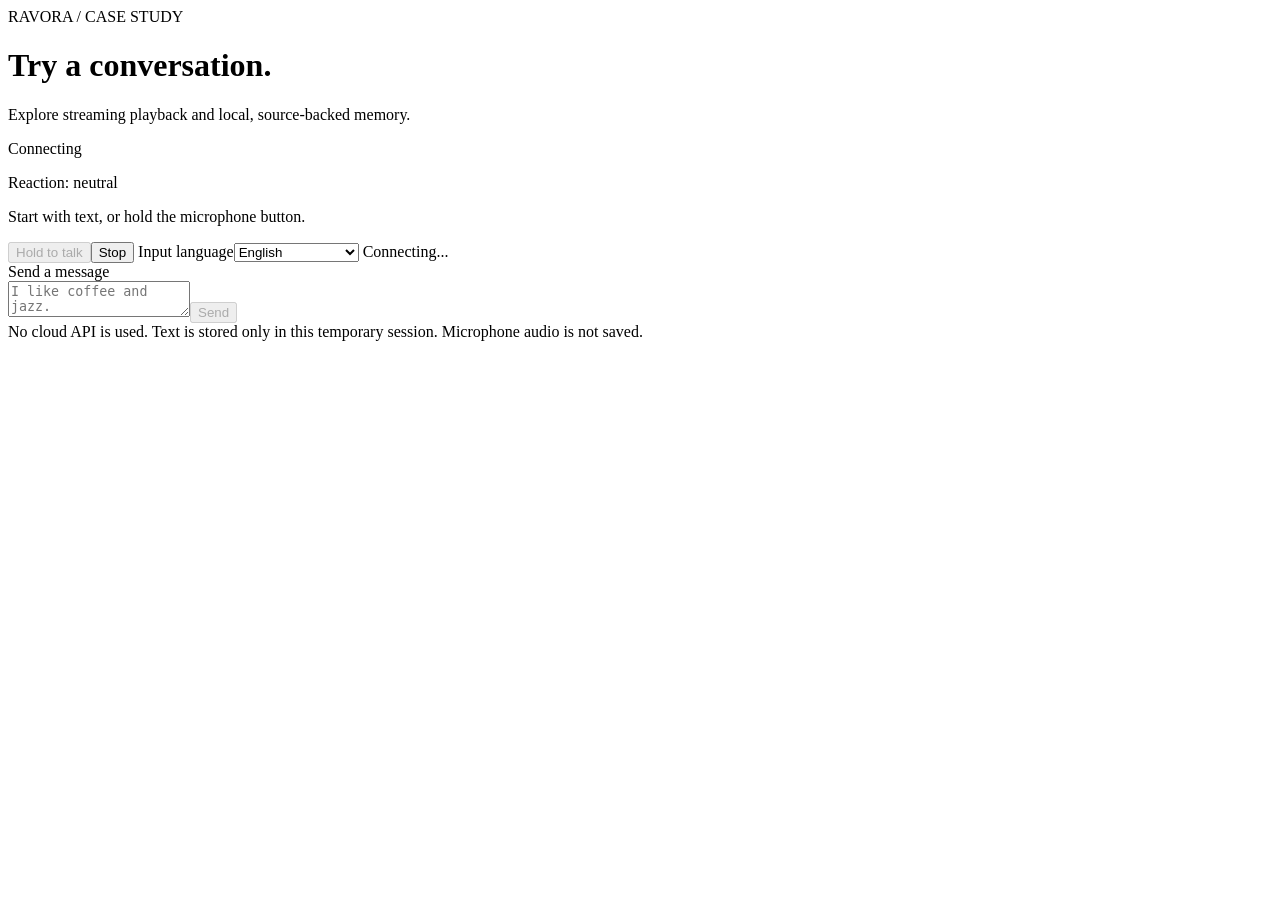
==== src/ravora/web/developer/fast-index.html @ ef481e87 "Publish the RAVORA voice interaction case study" ====
<!doctype html>
<html lang="en">
<meta charset="utf-8"><meta name="viewport" content="width=device-width,initial-scale=1">
<title>RAVORA | Case-study console</title><link rel="stylesheet" href="/style.css">
<main>
<header><div class="eyebrow">RAVORA / CASE STUDY</div><h1>Try a conversation.</h1>
<p>Explore streaming playback and local, source-backed memory.</p><span id="mode">Connecting</span></header>
<aside id="notice" role="note"></aside>
<p id="reaction" role="status">Reaction: neutral</p><p id="interim" aria-live="polite"></p>
<section id="messages" aria-label="Conversation" aria-live="polite"><p class="intro">Start with text, or hold the microphone button.</p></section>
<div class="controls"><button id="talk" disabled>Hold to talk</button><button id="stop" class="secondary">Stop</button>
<label for="language">Input language</label><select id="language"><option value="en-US">English</option><option value="ja-JP">Japanese (mock)</option></select>
<span id="status" role="status">Connecting...</span></div>
<form id="form"><label for="text">Send a message</label><div class="input-row"><textarea id="text" rows="2" maxlength="1000" placeholder="I like coffee and jazz."></textarea><button id="send" disabled>Send</button></div></form>
<footer>No cloud API is used. Text is stored only in this temporary session. Microphone audio is not saved.<span id="limit"></span></footer>
</main><script type="module" src="/app.js"></script>
</html>
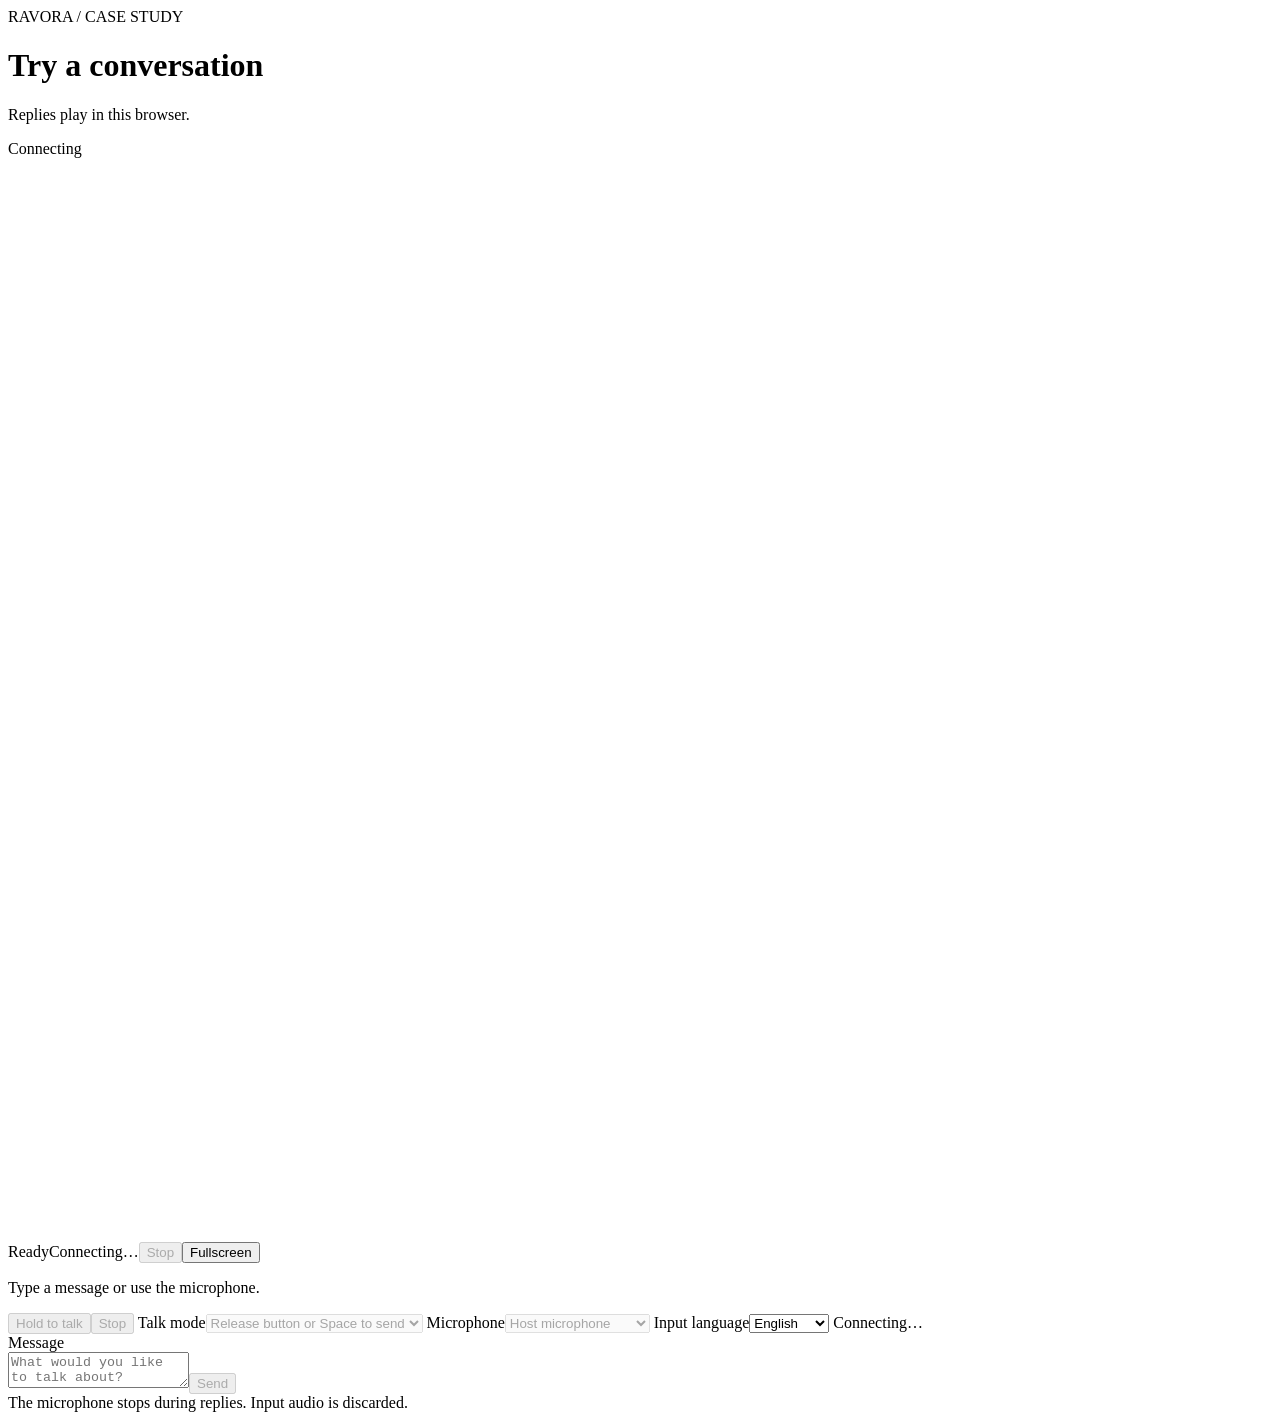
==== commit b30081e7: "Keep voice and memory consistent through hands-free conversations" ====
--- a/src/ravora/web/developer/fast-index.html
+++ b/src/ravora/web/developer/fast-index.html
@@ -1,17 +1,22 @@
 <!doctype html>
 <html lang="en">
 <meta charset="utf-8"><meta name="viewport" content="width=device-width,initial-scale=1">
-<title>RAVORA | Case-study console</title><link rel="stylesheet" href="/style.css">
-<main>
-<header><div class="eyebrow">RAVORA / CASE STUDY</div><h1>Try a conversation.</h1>
-<p>Explore streaming playback and local, source-backed memory.</p><span id="mode">Connecting</span></header>
-<aside id="notice" role="note"></aside>
-<p id="reaction" role="status">Reaction: neutral</p><p id="interim" aria-live="polite"></p>
-<section id="messages" aria-label="Conversation" aria-live="polite"><p class="intro">Start with text, or hold the microphone button.</p></section>
-<div class="controls"><button id="talk" disabled>Hold to talk</button><button id="stop" class="secondary">Stop</button>
-<label for="language">Input language</label><select id="language"><option value="en-US">English</option><option value="ja-JP">Japanese (mock)</option></select>
-<span id="status" role="status">Connecting...</span></div>
-<form id="form"><label for="text">Send a message</label><div class="input-row"><textarea id="text" rows="2" maxlength="1000" placeholder="I like coffee and jazz."></textarea><button id="send" disabled>Send</button></div></form>
-<footer>No cloud API is used. Text is stored only in this temporary session. Microphone audio is not saved.<span id="limit"></span></footer>
+<title>RAVORA · Case-study console</title><link rel="stylesheet" href="/style.css">
+<main class="talk-console">
+  <header><div class="eyebrow">RAVORA / CASE STUDY</div><h1>Try a conversation</h1>
+    <p>Replies play in this browser.</p><span id="mode">Connecting</span></header>
+  <aside id="notice" role="note"></aside>
+  <section id="reaction-preview" class="reaction-preview talk-stage" aria-label="Ravora: neutral">
+    <canvas id="talk-avatar" width="1920" height="1080" aria-label="Live avatar"></canvas>
+    <div class="stage-tools"><span id="reaction-caption">Ready</span><span id="stage-status">Connecting…</span><button id="stage-stop" type="button" class="secondary" disabled>Stop</button><button id="fullscreen" type="button" class="secondary">Fullscreen</button></div>
+  </section>
+  <section id="messages" aria-label="Conversation" aria-live="polite"><p class="intro">Type a message or use the microphone.</p></section>
+  <div class="controls"><button id="talk" disabled>Hold to talk</button><button id="stop" class="secondary" disabled>Stop</button>
+    <label for="end-mode">Talk mode</label><select id="end-mode" disabled><option value="manual">Release button or Space to send</option><option value="auto">Detect end of speech</option><option value="handsfree">Hands-free</option></select>
+    <label for="input-source">Microphone</label><select id="input-source" disabled><option value="dell">Host microphone</option><option value="windows">Browser microphone</option></select>
+    <label for="language">Input language</label><select id="language"><option value="en-US">English</option><option value="ja-JP">Japanese</option></select>
+    <span id="status" role="status">Connecting…</span><button id="reconnect" class="secondary" hidden>Reconnect</button></div>
+  <form id="form"><label for="text">Message</label><div class="input-row"><textarea id="text" rows="2" maxlength="1000" placeholder="What would you like to talk about?"></textarea><button id="send" disabled>Send</button></div></form>
+  <footer>The microphone stops during replies. Input audio is discarded.<span id="limit"></span></footer>
 </main><script type="module" src="/app.js"></script>
 </html>
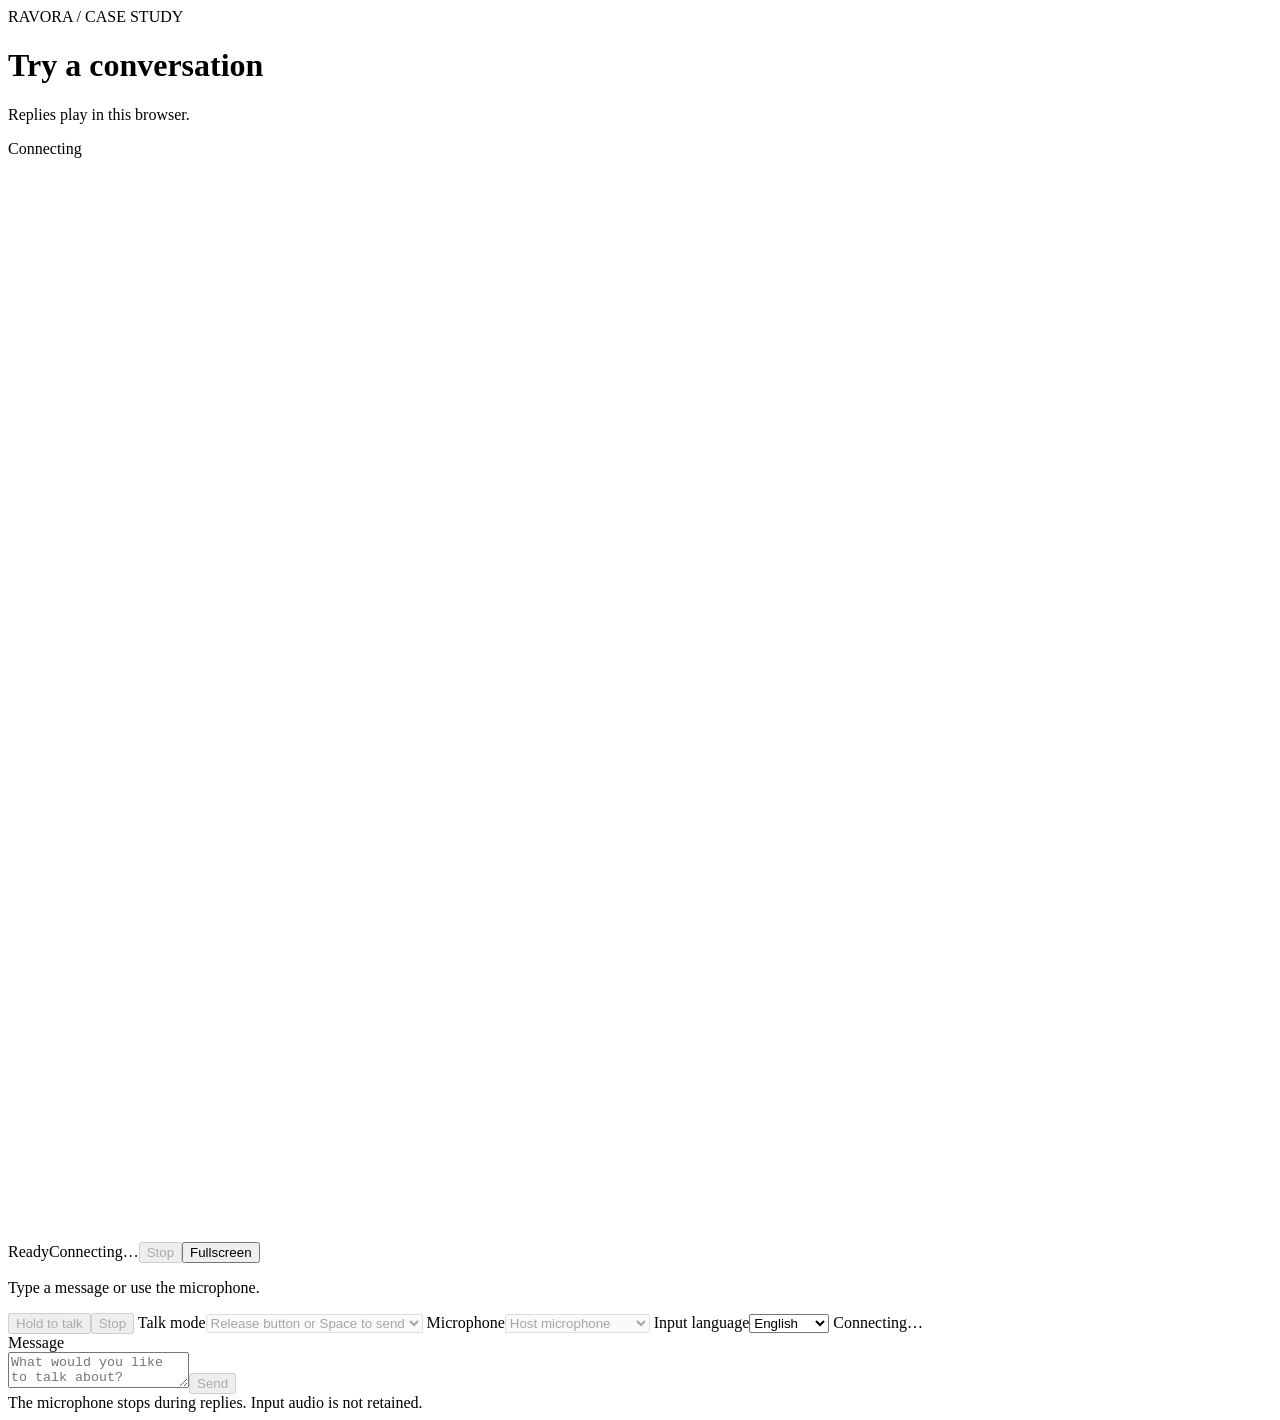
==== commit 0fd76365: "Record voice timing and review errors as conversations run" ====
--- a/src/ravora/web/developer/fast-index.html
+++ b/src/ravora/web/developer/fast-index.html
@@ -17,6 +17,13 @@
     <label for="language">Input language</label><select id="language"><option value="en-US">English</option><option value="ja-JP">Japanese</option></select>
     <span id="status" role="status">Connecting…</span><button id="reconnect" class="secondary" hidden>Reconnect</button></div>
   <form id="form"><label for="text">Message</label><div class="input-row"><textarea id="text" rows="2" maxlength="1000" placeholder="What would you like to talk about?"></textarea><button id="send" disabled>Send</button></div></form>
-  <footer>The microphone stops during replies. Input audio is discarded.<span id="limit"></span></footer>
+  <section id="evaluation" hidden aria-label="Voice evaluation">
+    <h2>Conversation evaluation</h2><div id="evaluation-summary" aria-live="polite"></div>
+    <details id="evaluation-review"><summary>Review input audio and transcripts</summary>
+      <p>Listen before marking transcription or endpoint errors. Unreviewed inputs are not counted as correct.</p>
+      <button type="button" id="evaluation-refresh" class="secondary">Refresh records</button><div id="evaluation-rows"></div>
+    </details>
+  </section>
+  <footer>The microphone stops during replies. <span id="recording-policy">Input audio is not retained.</span><span id="limit"></span></footer>
 </main><script type="module" src="/app.js"></script>
 </html>
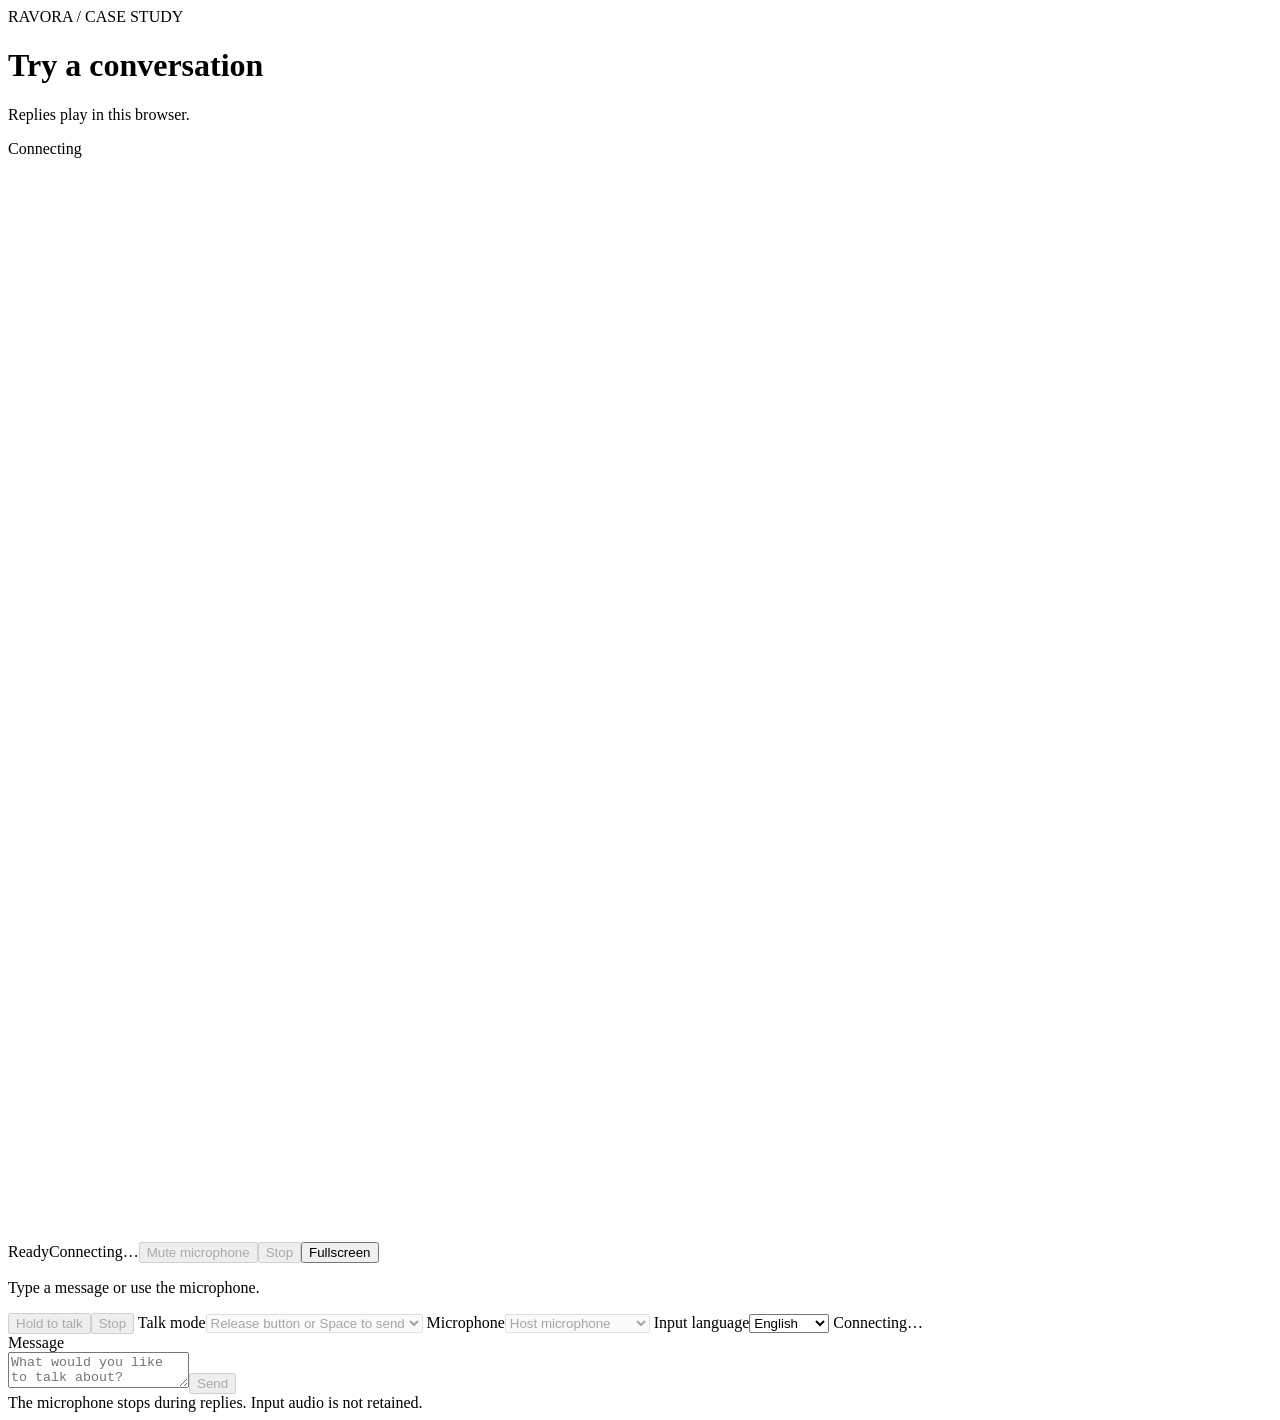
==== commit d4166e91: "Let Ray react as she listens and keep microphone mute independent of playback" ====
--- a/src/ravora/web/developer/fast-index.html
+++ b/src/ravora/web/developer/fast-index.html
@@ -8,7 +8,7 @@
   <aside id="notice" role="note"></aside>
   <section id="reaction-preview" class="reaction-preview talk-stage" aria-label="Ravora: neutral">
     <canvas id="talk-avatar" width="1920" height="1080" aria-label="Live avatar"></canvas>
-    <div class="stage-tools"><span id="reaction-caption">Ready</span><span id="stage-status">Connecting…</span><button id="stage-stop" type="button" class="secondary" disabled>Stop</button><button id="fullscreen" type="button" class="secondary">Fullscreen</button></div>
+    <div class="stage-tools"><span id="reaction-caption">Ready</span><span id="stage-status">Connecting…</span><button id="mic-mute" type="button" class="secondary" aria-pressed="false" disabled>Mute microphone</button><button id="stage-stop" type="button" class="secondary" disabled>Stop</button><button id="fullscreen" type="button" class="secondary">Fullscreen</button></div>
   </section>
   <section id="messages" aria-label="Conversation" aria-live="polite"><p class="intro">Type a message or use the microphone.</p></section>
   <div class="controls"><button id="talk" disabled>Hold to talk</button><button id="stop" class="secondary" disabled>Stop</button>
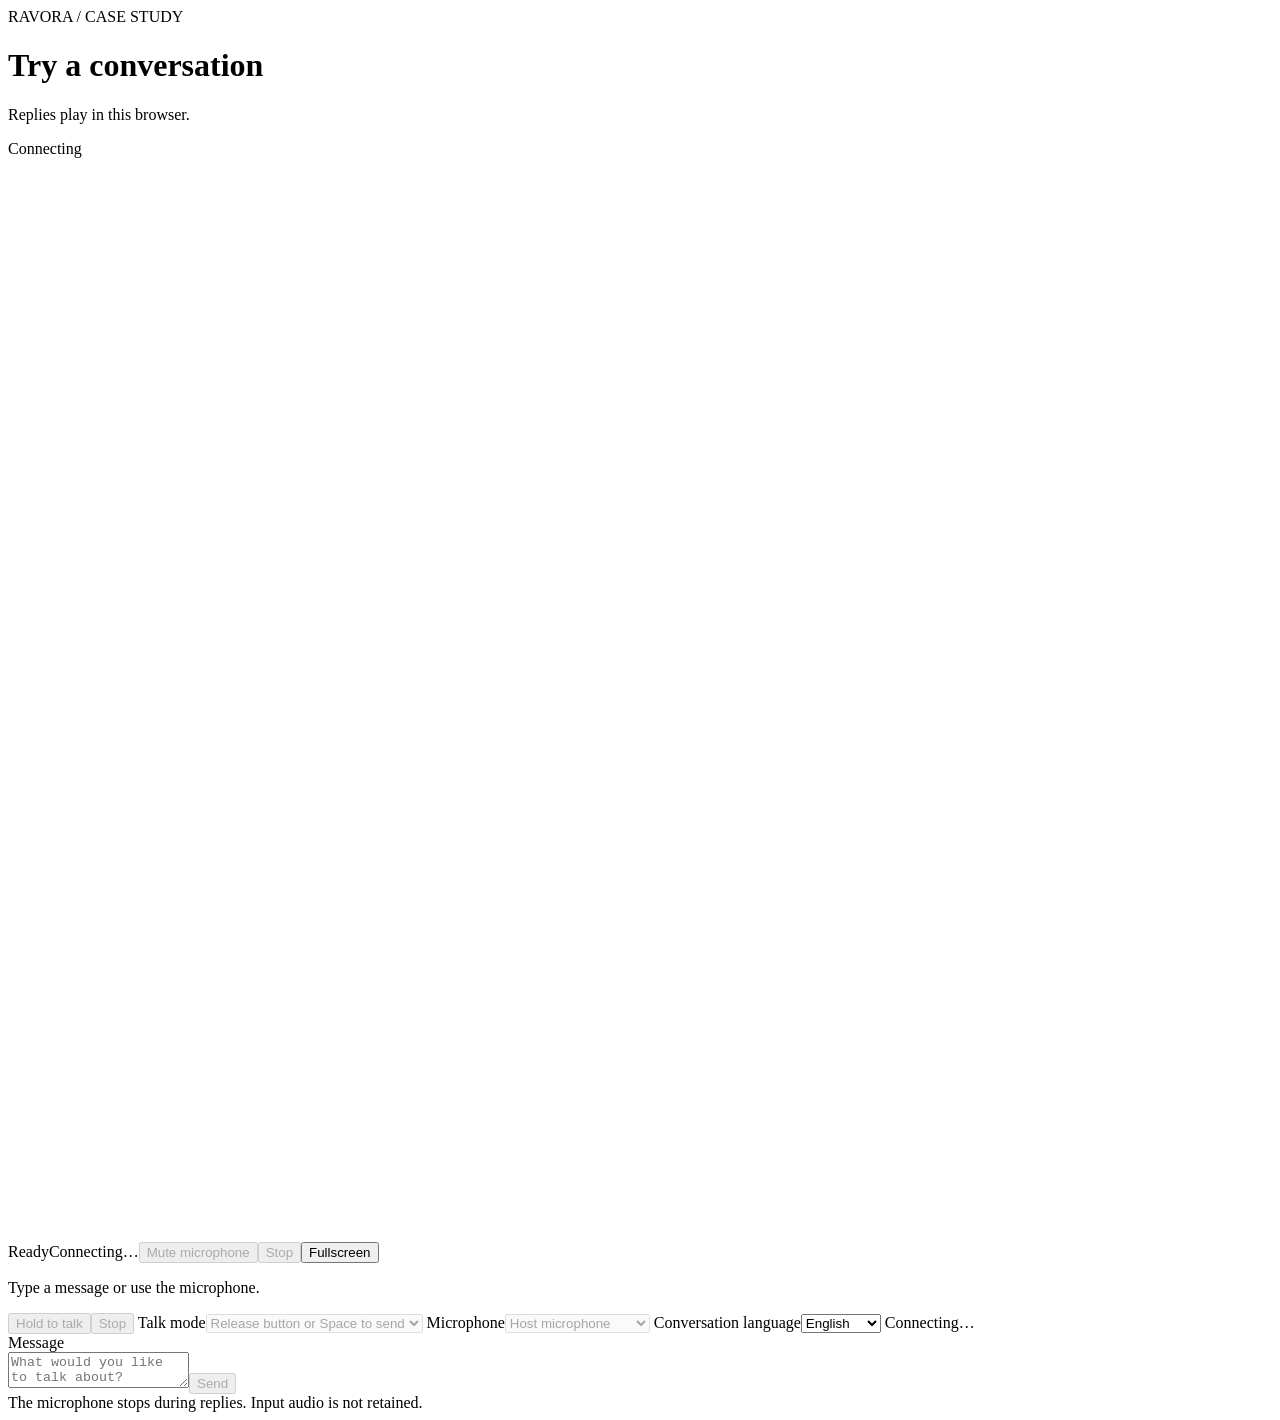
==== commit b538066b: "Bring bilingual host conversations and live chat into one broadcast" ====
--- a/src/ravora/web/developer/fast-index.html
+++ b/src/ravora/web/developer/fast-index.html
@@ -14,7 +14,7 @@
   <div class="controls"><button id="talk" disabled>Hold to talk</button><button id="stop" class="secondary" disabled>Stop</button>
     <label for="end-mode">Talk mode</label><select id="end-mode" disabled><option value="manual">Release button or Space to send</option><option value="auto">Detect end of speech</option><option value="handsfree">Hands-free</option></select>
     <label for="input-source">Microphone</label><select id="input-source" disabled><option value="dell">Host microphone</option><option value="windows">Browser microphone</option></select>
-    <label for="language">Input language</label><select id="language"><option value="en-US">English</option><option value="ja-JP">Japanese</option></select>
+    <label for="language">Conversation language</label><select id="language"><option value="en-US">English</option><option value="ja-JP">Japanese</option></select>
     <span id="status" role="status">Connecting…</span><button id="reconnect" class="secondary" hidden>Reconnect</button></div>
   <form id="form"><label for="text">Message</label><div class="input-row"><textarea id="text" rows="2" maxlength="1000" placeholder="What would you like to talk about?"></textarea><button id="send" disabled>Send</button></div></form>
   <section id="evaluation" hidden aria-label="Voice evaluation">
